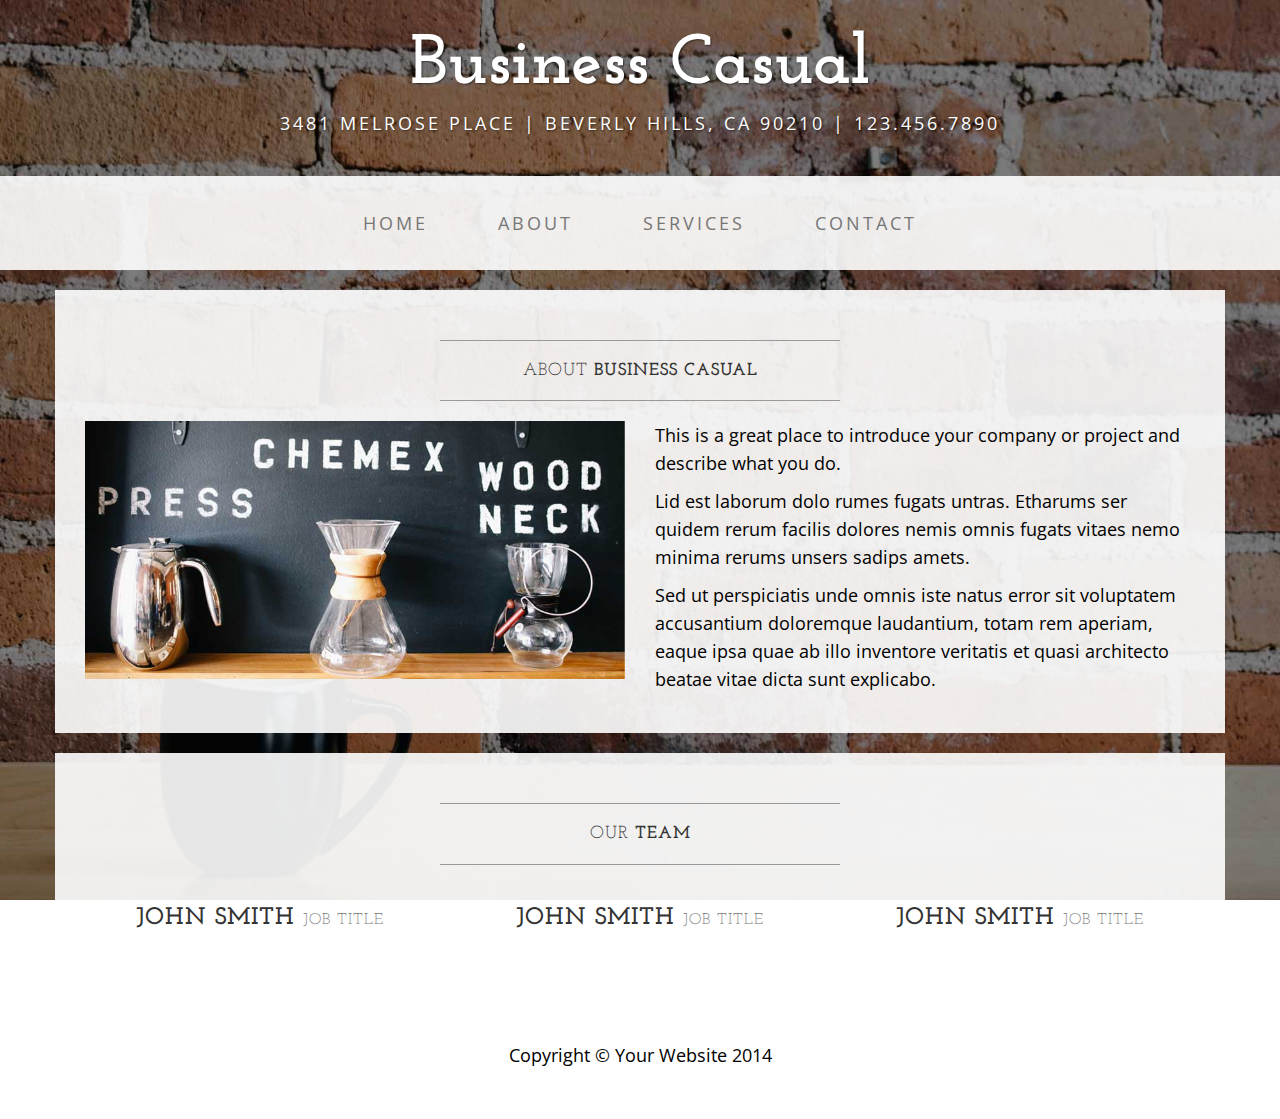
==== about.html @ 5f9d9229 "init commit" ====
<!DOCTYPE html>
<html lang="en">

<head>

    <meta charset="utf-8">
    <meta http-equiv="X-UA-Compatible" content="IE=edge">
    <meta name="viewport" content="width=device-width, initial-scale=1">
    <meta name="description" content="">
    <meta name="author" content="">

    <title>About - Business Casual - Start Bootstrap Theme</title>

    <!-- Bootstrap Core CSS -->
    <link href="css/bootstrap.min.css" rel="stylesheet">

    <!-- Custom CSS -->
    <link href="css/business-casual.css" rel="stylesheet">

    <!-- Fonts -->
    <link href="http://fonts.googleapis.com/css?family=Open+Sans:300italic,400italic,600italic,700italic,800italic,400,300,600,700,800" rel="stylesheet" type="text/css">
    <link href="http://fonts.googleapis.com/css?family=Josefin+Slab:100,300,400,600,700,100italic,300italic,400italic,600italic,700italic" rel="stylesheet" type="text/css">

    <!-- HTML5 Shim and Respond.js IE8 support of HTML5 elements and media queries -->
    <!-- WARNING: Respond.js doesn't work if you view the page via file:// -->
    <!--[if lt IE 9]>
        <script src="https://oss.maxcdn.com/libs/html5shiv/3.7.0/html5shiv.js"></script>
        <script src="https://oss.maxcdn.com/libs/respond.js/1.4.2/respond.min.js"></script>
    <![endif]-->

</head>

<body>

    <div class="brand">Business Casual</div>
    <div class="address-bar">3481 Melrose Place | Beverly Hills, CA 90210 | 123.456.7890</div>

    <!-- Navigation -->
    <nav class="navbar navbar-default" role="navigation">
        <div class="container">
            <!-- Brand and toggle get grouped for better mobile display -->
            <div class="navbar-header">
                <button type="button" class="navbar-toggle" data-toggle="collapse" data-target="#bs-example-navbar-collapse-1">
                    <span class="sr-only">Toggle navigation</span>
                    <span class="icon-bar"></span>
                    <span class="icon-bar"></span>
                    <span class="icon-bar"></span>
                </button>
                <!-- navbar-brand is hidden on larger screens, but visible when the menu is collapsed -->
                <a class="navbar-brand" href="index.html">Business Casual</a>
            </div>
            <!-- Collect the nav links, forms, and other content for toggling -->
            <div class="collapse navbar-collapse" id="bs-example-navbar-collapse-1">
                <ul class="nav navbar-nav">
                    <li>
                        <a href="index.html">Home</a>
                    </li>
                    <li>
                        <a href="about.html">About</a>
                    </li>
                    <li>
                      <a href="service.html">Services</a>
                    </li>
                    <li>
                        <a href="contact.html">Contact</a>
                    </li>
                </ul>
            </div>
            <!-- /.navbar-collapse -->
        </div>
        <!-- /.container -->
    </nav>

    <div class="container">

        <div class="row">
            <div class="box">
                <div class="col-lg-12">
                    <hr>
                    <h2 class="intro-text text-center">About
                        <strong>business casual</strong>
                    </h2>
                    <hr>
                </div>
                <div class="col-md-6">
                    <img class="img-responsive img-border-left" src="img/slide-2.jpg" alt="">
                </div>
                <div class="col-md-6">
                    <p>This is a great place to introduce your company or project and describe what you do.</p>
                    <p>Lid est laborum dolo rumes fugats untras. Etharums ser quidem rerum facilis dolores nemis omnis fugats vitaes nemo minima rerums unsers sadips amets.</p>
                    <p>Sed ut perspiciatis unde omnis iste natus error sit voluptatem accusantium doloremque laudantium, totam rem aperiam, eaque ipsa quae ab illo inventore veritatis et quasi architecto beatae vitae dicta sunt explicabo.</p>
                </div>
                <div class="clearfix"></div>
            </div>
        </div>

        <div class="row">
            <div class="box">
                <div class="col-lg-12">
                    <hr>
                    <h2 class="intro-text text-center">Our
                        <strong>Team</strong>
                    </h2>
                    <hr>
                </div>
                <div class="col-sm-4 text-center">
                    <img class="img-responsive" src="http://placehold.it/750x450" alt="">
                    <h3>John Smith
                        <small>Job Title</small>
                    </h3>
                </div>
                <div class="col-sm-4 text-center">
                    <img class="img-responsive" src="http://placehold.it/750x450" alt="">
                    <h3>John Smith
                        <small>Job Title</small>
                    </h3>
                </div>
                <div class="col-sm-4 text-center">
                    <img class="img-responsive" src="http://placehold.it/750x450" alt="">
                    <h3>John Smith
                        <small>Job Title</small>
                    </h3>
                </div>
                <div class="clearfix"></div>
            </div>
        </div>

    </div>
    <!-- /.container -->

    <footer>
        <div class="container">
            <div class="row">
                <div class="col-lg-12 text-center">
                    <p>Copyright &copy; Your Website 2014</p>
                </div>
            </div>
        </div>
    </footer>

    <!-- jQuery -->
    <script src="js/jquery.js"></script>

    <!-- Bootstrap Core JavaScript -->
    <script src="js/bootstrap.min.js"></script>

</body>

</html>
---- css/business-casual.css ----
/*!
 * Start Bootstrap - Business Casual Bootstrap Theme (http://startbootstrap.com)
 * Code licensed under the Apache License v2.0.
 * For details, see http://www.apache.org/licenses/LICENSE-2.0.
 */

body {
    font-family: "Open Sans","Helvetica Neue",Helvetica,Arial,sans-serif;
    background: url('../img/bg.jpg') no-repeat center center fixed;
    -webkit-background-size: cover;
    -moz-background-size: cover;
    background-size: cover;
    -o-background-size: cover;
}

h1,
h2,
h3,
h4,
h5,
h6 {
    text-transform: uppercase;
    font-family: "Josefin Slab","Helvetica Neue",Helvetica,Arial,sans-serif;
    font-weight: 700;
    letter-spacing: 1px;
}

p {
    font-size: 1.25em;
    line-height: 1.6;
    color: #000;
}

hr {
    max-width: 400px;
    border-color: #999999;
}

.brand,
.address-bar {
    display: none;
}

.navbar-brand {
    text-transform: uppercase;
    font-weight: 900;
    letter-spacing: 2px;
}

.navbar-nav {
    text-transform: uppercase;
    font-weight: 400;
    letter-spacing: 3px;
}

.img-full {
    min-width: 100%;
}

.brand-before,
.brand-name {
    text-transform: capitalize;
}

.brand-before {
    margin: 15px 0;
}

.brand-name {
    margin: 0;
    font-size: 4em;
}

.tagline-divider {
    margin: 15px auto 3px;
    max-width: 250px;
    border-color: #999999;
}

.box {
    margin-bottom: 20px;
    padding: 30px 15px;
    background: #fff;
    background: rgba(255,255,255,0.9);
}

.intro-text {
    text-transform: uppercase;
    font-size: 1.25em;
    font-weight: 400;
    letter-spacing: 1px;
}

.img-border {
    float: none;
    margin: 0 auto 0;
    border: #999999 solid 1px;
}

.img-left {
    float: none;
    margin: 0 auto 0;
}

footer {
    background: #fff;
    background: rgba(255,255,255,0.9);
}

footer p {
    margin: 0;
    padding: 50px 0;
}

@media screen and (min-width:768px) {
    .brand {
        display: inherit;
        margin: 0;
        padding: 30px 0 10px;
        text-align: center;
        text-shadow: 1px 1px 2px rgba(0,0,0,0.5);
        font-family: "Josefin Slab","Helvetica Neue",Helvetica,Arial,sans-serif;
        font-size: 5em;
        font-weight: 700;
        line-height: normal;
        color: #fff;
    }

    .top-divider {
        margin-top: 0;
    }

    .img-left {
        float: left;
        margin-right: 25px;
    }

    .address-bar {
        display: inherit;
        margin: 0;
        padding: 0 0 40px;
        text-align: center;
        text-shadow: 1px 1px 2px rgba(0,0,0,0.5);
        text-transform: uppercase;
        font-size: 1.25em;
        font-weight: 400;
        letter-spacing: 3px;
        color: #fff;
    }

    .navbar {
        border-radius: 0;
    }

    .navbar-header {
        display: none;
    }

    .navbar {
        min-height: 0;
    }

    .navbar-default {
        border: none;
        background: #fff;
        background: rgba(255,255,255,0.9);
    }

    .nav>li>a {
        padding: 35px;
    }

    .navbar-nav>li>a {
        line-height: normal;
    }

    .navbar-nav {
        display: table;
        float: none;
        margin: 0 auto;
        table-layout: fixed;
        font-size: 1.25em;
    }
}

@media screen and (min-width:1200px) {
    .box:after {
        content: '';
        display: table;
        clear: both;
    }
}
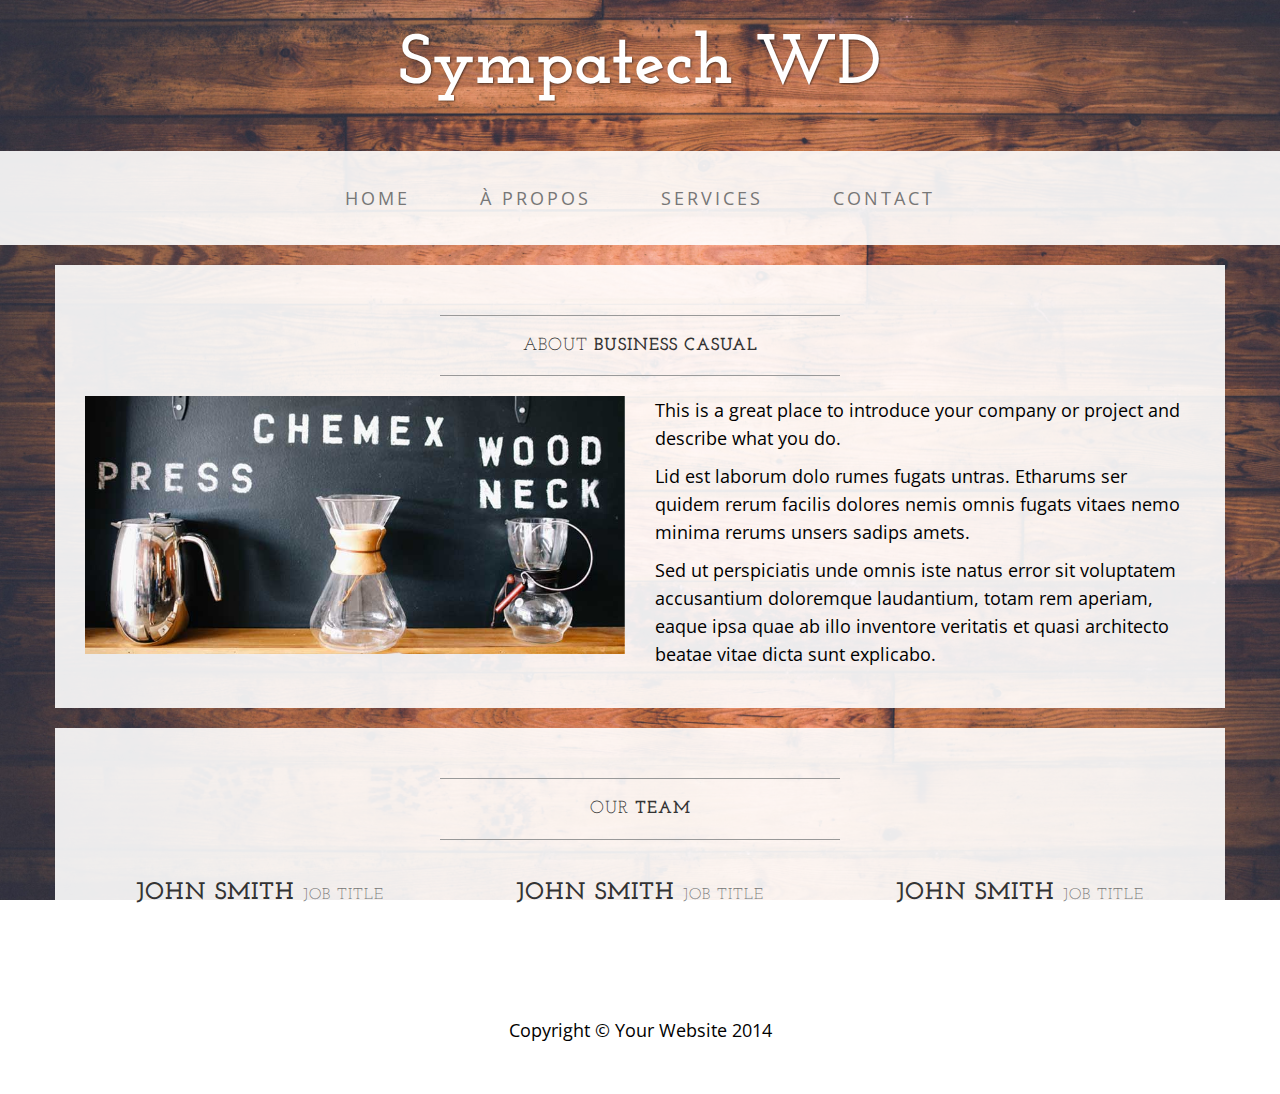
==== commit 354b0e88: "home almost done and contact done" ====
--- a/about.html
+++ b/about.html
@@ -9,7 +9,7 @@
     <meta name="description" content="">
     <meta name="author" content="">
 
-    <title>About - Business Casual - Start Bootstrap Theme</title>
+    <title>À Propos - Sympatech WD</title>
 
     <!-- Bootstrap Core CSS -->
     <link href="css/bootstrap.min.css" rel="stylesheet">
@@ -32,8 +32,8 @@
 
 <body>
 
-    <div class="brand">Business Casual</div>
-    <div class="address-bar">3481 Melrose Place | Beverly Hills, CA 90210 | 123.456.7890</div>
+    <div class="brand">Sympatech WD</div>
+    <div class="address-bar"></div>
 
     <!-- Navigation -->
     <nav class="navbar navbar-default" role="navigation">
@@ -56,10 +56,10 @@
                         <a href="index.html">Home</a>
                     </li>
                     <li>
-                        <a href="about.html">About</a>
+                        <a href="about.html">À Propos</a>
                     </li>
                     <li>
-                      <a href="service.html">Services</a>
+                        <a href="service.html">Services</a>
                     </li>
                     <li>
                         <a href="contact.html">Contact</a>
--- a/css/business-casual.css
+++ b/css/business-casual.css
@@ -6,7 +6,7 @@
 
 body {
     font-family: "Open Sans","Helvetica Neue",Helvetica,Arial,sans-serif;
-    background: url('../img/bg.jpg') no-repeat center center fixed;
+    background: url('../img/bg2.jpg') no-repeat center center fixed;
     -webkit-background-size: cover;
     -moz-background-size: cover;
     background-size: cover;
@@ -189,4 +189,4 @@
         display: table;
         clear: both;
     }
-}+}
